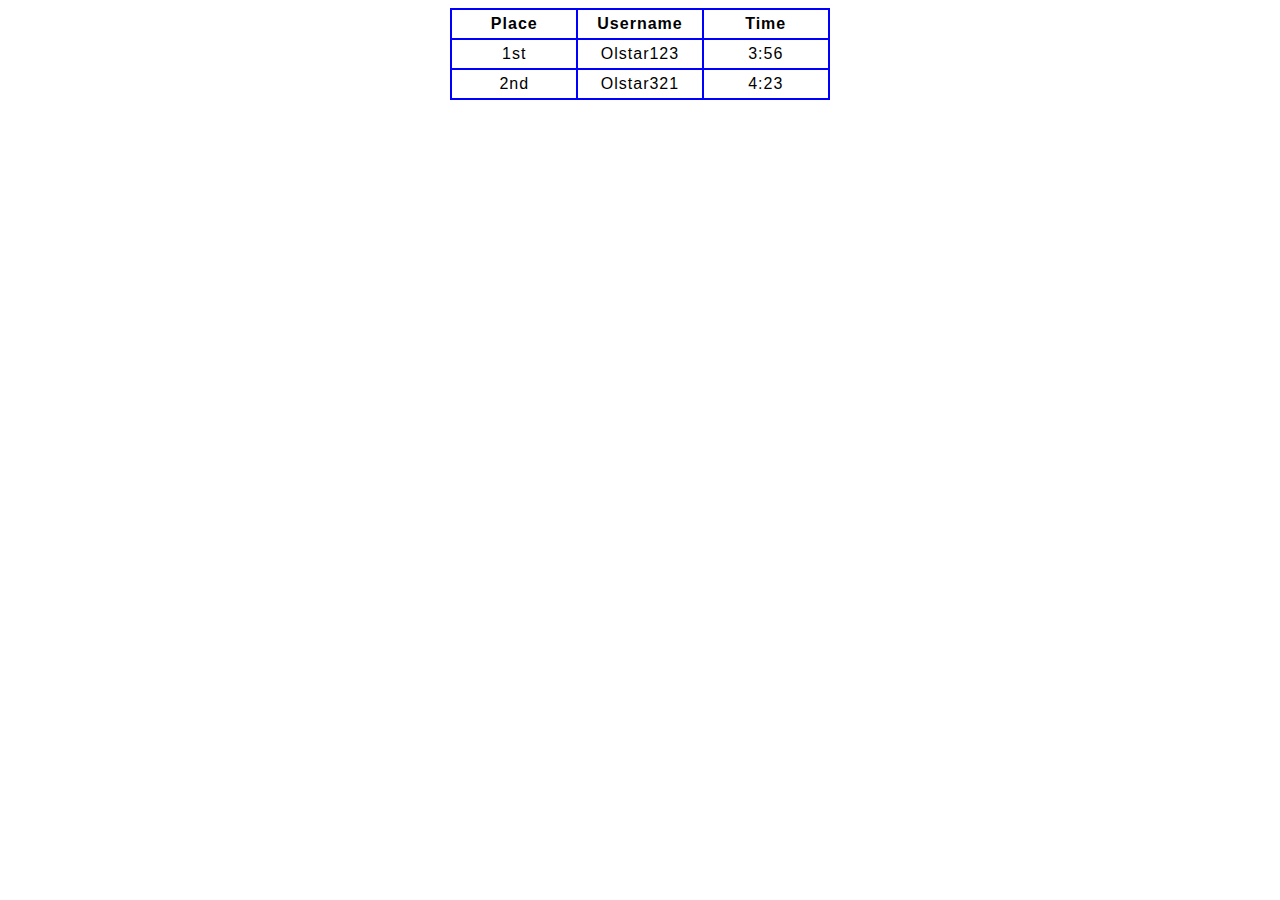
==== runs.html @ f650e1f4 "Initial Commit" ====
<!DOCTYPE html>
<html lang="en">
<head>
    <meta charset="UTF-8">
    <meta http-equiv="X-UA-Compatible" content="IE=edge">
    <meta name="viewport" content="width=device-width, initial-scale=1.0">
    <title>Task Magic Speedrun Website</title>
    <link href="styles/runs.css" rel="stylesheet" type="text/css">
    <style>
      table,
      th,
      td {
        padding: 5px;
        border: 2px solid blue;
        border-collapse: collapse;
      }
    </style>
</head>
<body>
    <table style="width:30%" class="center">
        <tr>
          <th>Place</th>
          <th><b>Username</b></th>
          <th><b>Time</b></th>
        </tr>
        <tr>
          <td>1st</td>
          <td>Olstar123</td>
          <td>3:56</td>
        </tr>
        <tr>
          <td>2nd</td>
          <td>Olstar321</td>
          <td>4:23</td>
        </tr>
      </table>
</body>
</html>
---- styles/runs.css ----
/* spacing */

table {
    table-layout: fixed;
    width: 50%;
    border-collapse: collapse;
    border: 3px solid blue;
  }
  
  thead th:nth-child(1) {
    width: 10%;
  }
  
  thead th:nth-child(2) {
    width: 20%;
  }
  
  thead th:nth-child(3) {
    width: 15%;
  }
  
  thead th:nth-child(4) {
    width: 35%;
  }
  
  th, td {
    padding: 5px;
  }

  /* typography */

html {
    font-family: 'Verdana', sans-serif;
  }
  
  thead th, tfoot th {
    font-family: 'Verdana', sans-serif;
  }
  
  th {
    letter-spacing: 1px;
  }
  
  td {
    letter-spacing: 1px;
  }
  
  tbody td {
    text-align: center;
  }
  
  tfoot th {
    text-align: right;
  }

/* test padding remove */
table.nospacing { border-spacing: 0; }

table.nospacing th, td { padding: 0; }

/* center the table */
.center {
    margin-left: auto;
    margin-right: auto;
  }
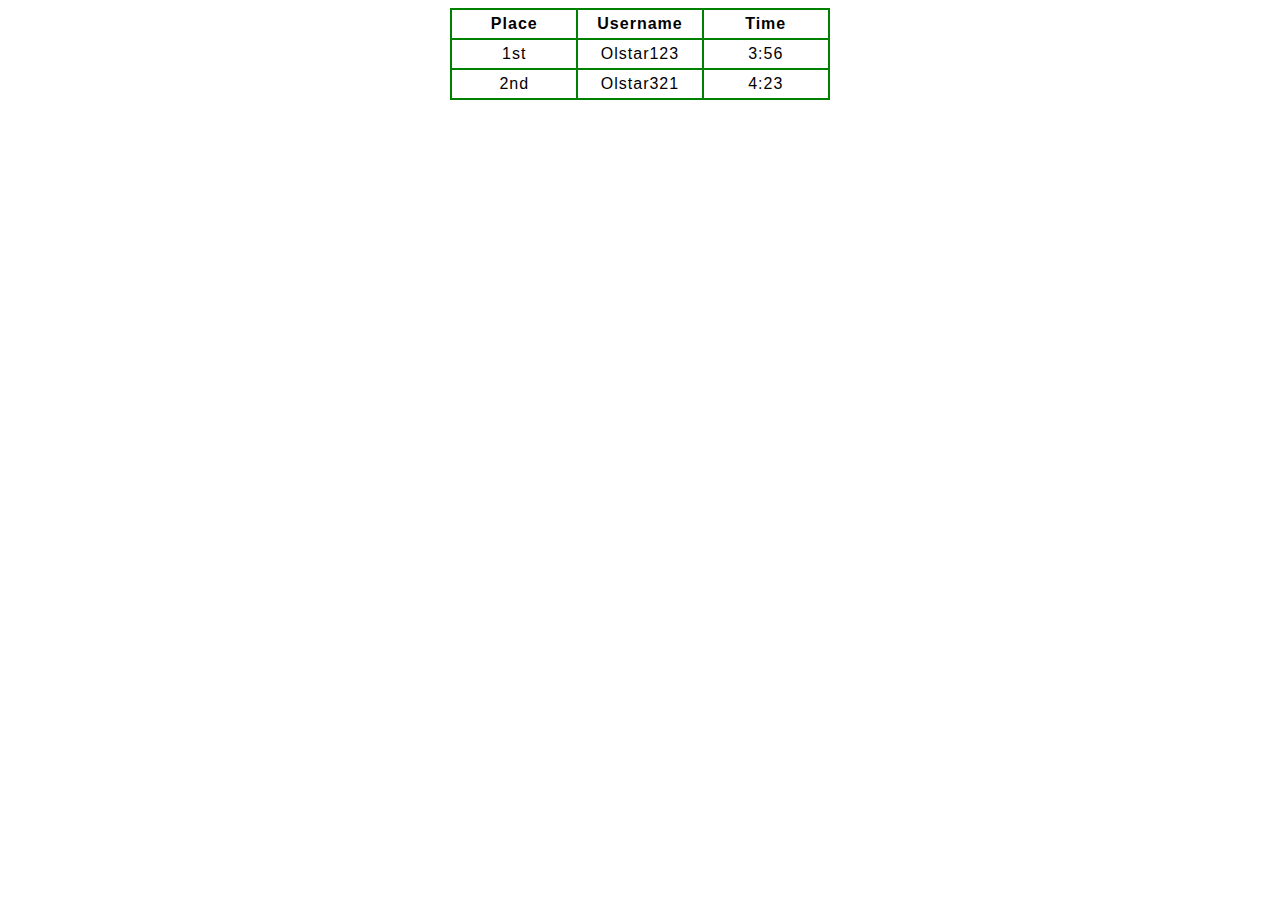
==== commit b7be89e6: "Add files via upload" ====
--- a/runs.html
+++ b/runs.html
@@ -11,7 +11,7 @@
       th,
       td {
         padding: 5px;
-        border: 2px solid blue;
+        border: 2px solid green;
         border-collapse: collapse;
       }
     </style>
--- a/styles/runs.css
+++ b/styles/runs.css
@@ -4,7 +4,7 @@
     table-layout: fixed;
     width: 50%;
     border-collapse: collapse;
-    border: 3px solid blue;
+    border: 2px solid green;
   }
   
   thead th:nth-child(1) {
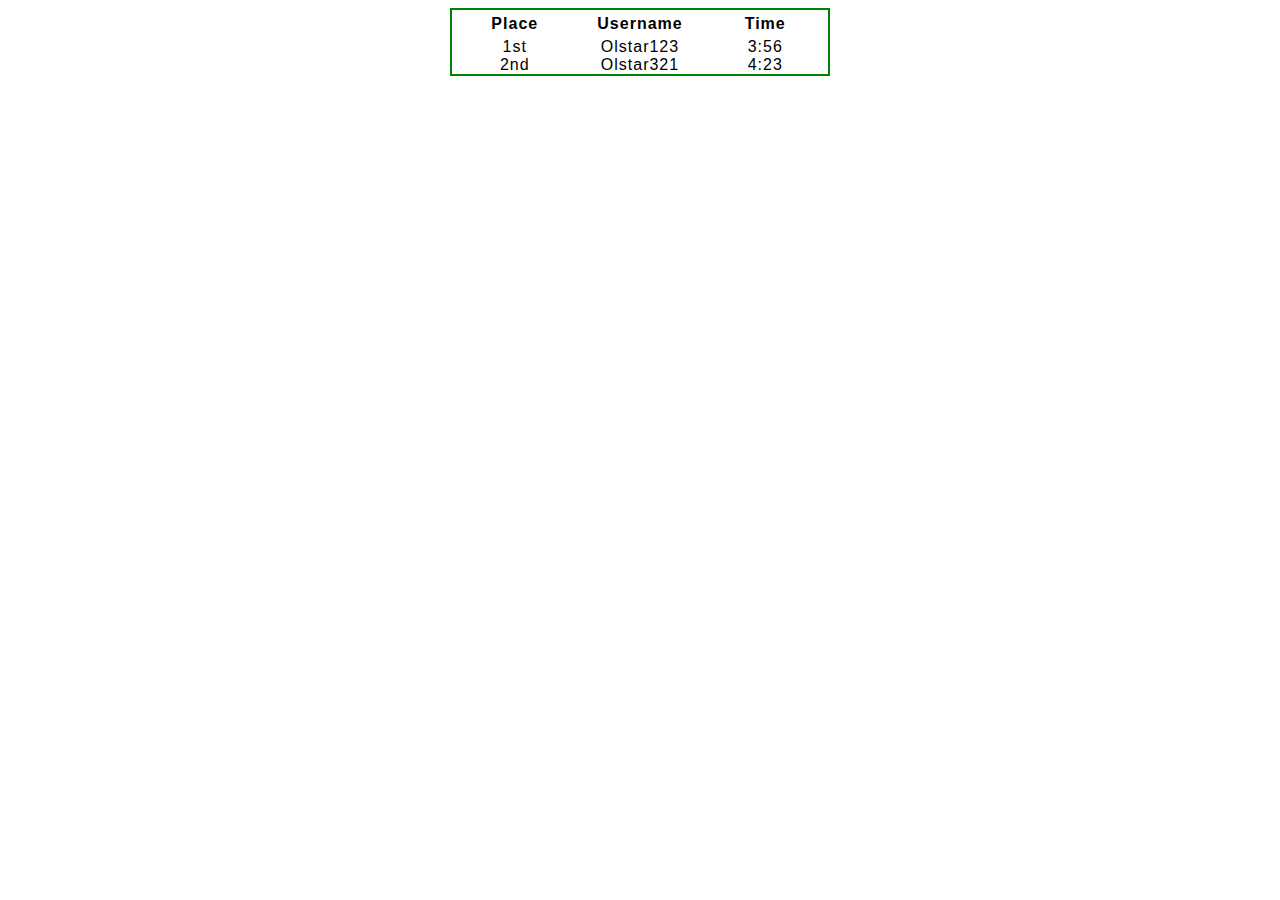
==== commit 19dc9fbb: "Add files via upload" ====
--- a/runs.html
+++ b/runs.html
@@ -6,15 +6,6 @@
     <meta name="viewport" content="width=device-width, initial-scale=1.0">
     <title>Task Magic Speedrun Website</title>
     <link href="styles/runs.css" rel="stylesheet" type="text/css">
-    <style>
-      table,
-      th,
-      td {
-        padding: 5px;
-        border: 2px solid green;
-        border-collapse: collapse;
-      }
-    </style>
 </head>
 <body>
     <table style="width:30%" class="center">
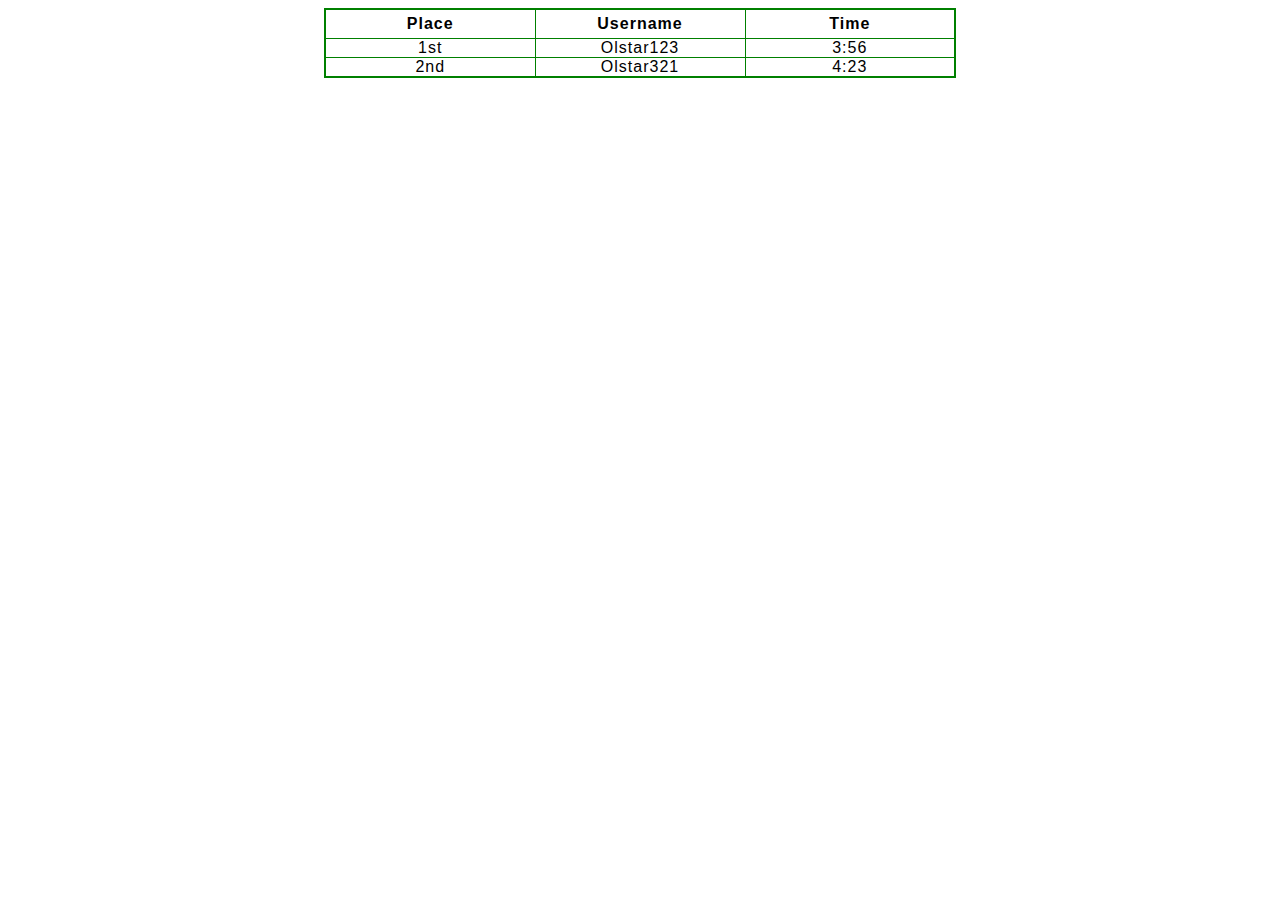
==== commit 1ffb0873: "🚀 Adds column update" ====
--- a/runs.html
+++ b/runs.html
@@ -8,13 +8,13 @@
     <link href="styles/runs.css" rel="stylesheet" type="text/css">
 </head>
 <body>
-    <table style="width:30%" class="center">
+  <a name="table"></a><table class="center" border="1">
         <tr>
-          <th>Place</th>
-          <th><b>Username</b></th>
-          <th><b>Time</b></th>
+          <th scope="col">Place</th>
+          <th scope="col"><b>Username</b></th>
+          <th scope="col"><b>Time</b></th>
         </tr>
-        <tr>
+        <tr colspan="2">
           <td>1st</td>
           <td>Olstar123</td>
           <td>3:56</td>
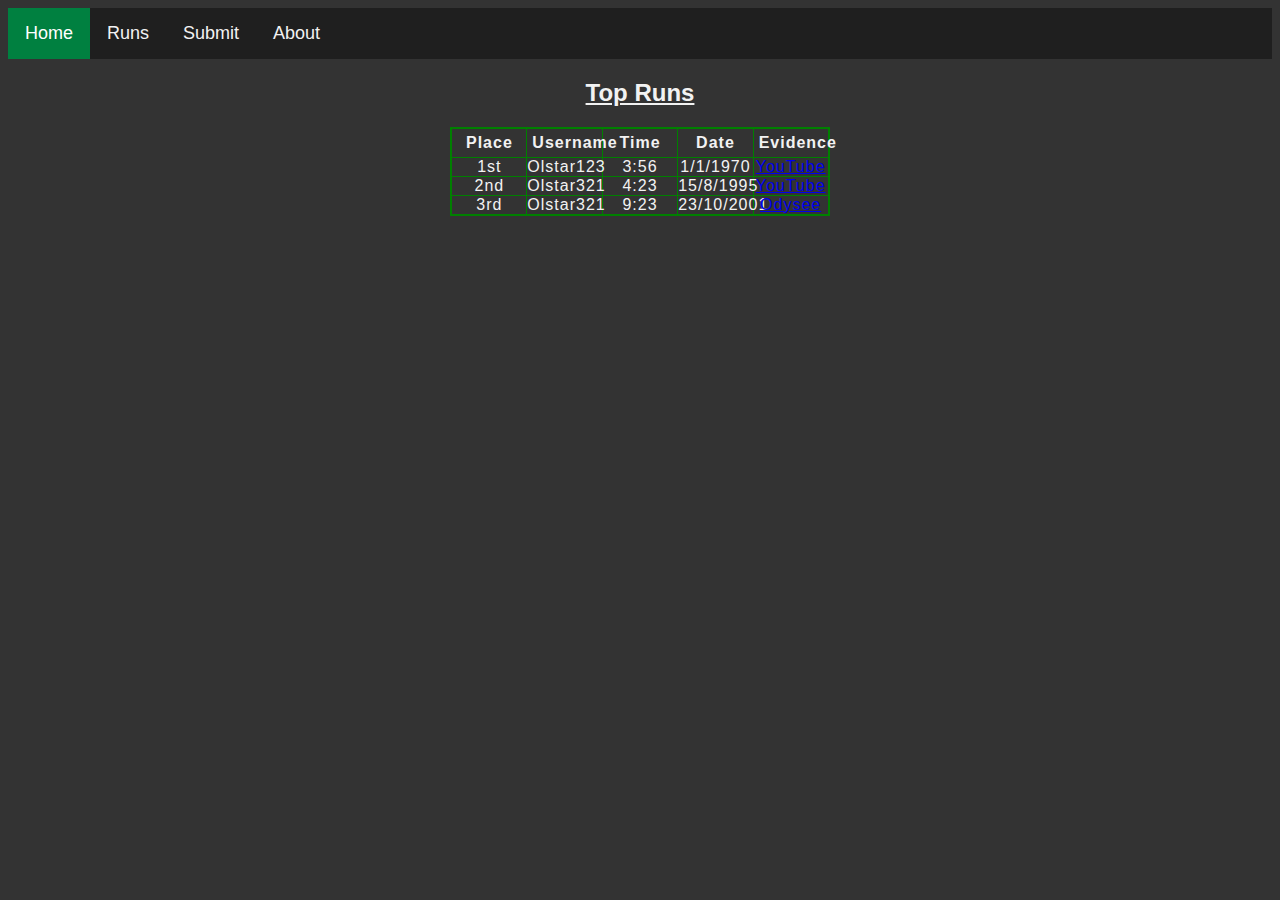
==== commit 84c9fee7: "🚀 Runs update (*rickroll included)" ====
--- a/runs.html
+++ b/runs.html
@@ -8,21 +8,41 @@
     <link href="styles/runs.css" rel="stylesheet" type="text/css">
 </head>
 <body>
+  <div class="topnav">
+    <a class="active" href="index">Home</a>
+    <a href="runs">Runs</a>
+    <a href="submit">Submit</a>
+    <a href="about">About</a>
+  </div>
+  <h2 class="top-runs"><u>Top Runs</u></h2>
   <a name="table"></a><table class="center" border="1">
         <tr>
           <th scope="col">Place</th>
           <th scope="col"><b>Username</b></th>
           <th scope="col"><b>Time</b></th>
+          <th scope="col"><b>Date</b></th>
+          <th scope="col"><b>Evidence</b></th>
         </tr>
         <tr colspan="2">
-          <td>1st</td>
+          <td class="">1st</td>
           <td>Olstar123</td>
           <td>3:56</td>
+          <td>1/1/1970</td>
+          <td><a href="https://www.youtube.com/watch?v=dQw4w9WgXcQ">YouTube</a></td>
         </tr>
         <tr>
           <td>2nd</td>
           <td>Olstar321</td>
           <td>4:23</td>
+          <td>15/8/1995</td>
+          <td><a href="https://www.youtube.com/watch?v=dQw4w9WgXcQ">YouTube</a></td>
+        </tr>
+        <tr>
+          <td>3rd</td>
+          <td>Olstar321</td>
+          <td>9:23</td>
+          <td>23/10/2001</td>
+          <td><a href="https://odysee.com/@GeremiasValier:0/Never-Gonna-Give-You-Up---Rick-Astley--:0">Odysee</a></td>
         </tr>
       </table>
 </body>
--- a/styles/runs.css
+++ b/styles/runs.css
@@ -1,57 +1,86 @@
-/* spacing */
+body {
+  background-color: #333;
+  font-family: 'Verdana', sans-serif;
+  color: #f2f2f2;
+}
+table {
+  table-layout: fixed;
+  width: 30%;
+  border-collapse: collapse;
+  border: 2px solid green;
+}
+/* Add a black background color to the top navigation */
+.topnav {
+  background-color: rgb(31, 31, 31);
+  overflow: hidden;
+}
+/* Style the links inside the navigation bar */
+.topnav a {
+  float: left;
+  color: #f2f2f2;
+  text-align: center;
+  padding: 15px 17px;
+  text-decoration: none;
+  font-size: 18px;
+}
+/* Change the color of links on hover */
+.topnav a:hover {
+  background-color: #00a76f;
+  color: black;
+}
 
-table {
-    table-layout: fixed;
-    width: 50%;
-    border-collapse: collapse;
-    border: 2px solid green;
-  }
-  
-  thead th:nth-child(1) {
-    width: 10%;
-  }
-  
-  thead th:nth-child(2) {
-    width: 20%;
-  }
-  
-  thead th:nth-child(3) {
-    width: 15%;
-  }
-  
-  thead th:nth-child(4) {
-    width: 35%;
-  }
-  
-  th, td {
-    padding: 5px;
-  }
+/* Add a color to the active/current link */
+.topnav a.active {
+  background-color: #008040;
+  color: white;
+}
+thead th:nth-child(1) {
+  width: 10%;
+}
+.top-runs {
+  text-align: center;
+}
+thead th:nth-child(2) {
+  width: 20%;
+}
 
-  /* typography */
+thead th:nth-child(3) {
+  width: 15%;
+}
+
+thead th:nth-child(4) {
+  width: 35%;
+}
+
+th, td {
+  padding: 5px;
+}
+
+/* typography */
 
 html {
-    font-family: 'Verdana', sans-serif;
-  }
-  
-  thead th, tfoot th {
-    font-family: 'Verdana', sans-serif;
-  }
-  
-  th {
-    letter-spacing: 1px;
-  }
-  
-  td {
-    letter-spacing: 1px;
-  }
-  
-  tbody td {
-    text-align: center;
-  }
-  
-  tfoot th {
-    text-align: right;
-  }
+  font-family: 'Verdana', sans-serif;
+}
+
+thead th, tfoot th {
+  font-family: 'Verdana', sans-serif;
+}
+
+th {
+  letter-spacing: 1px;
+}
+
+td {
+  letter-spacing: 1px;
+}
+
+tbody td {
+  text-align: center;
+}
+
+tfoot th {
+  text-align: right;
+}
 
 /* test padding remove */
 table.nospacing { border-spacing: 0; }
@@ -60,6 +89,6 @@
 
 /* center the table */
 .center {
-    margin-left: auto;
-    margin-right: auto;
-  }+  margin-left: auto;
+  margin-right: auto;
+}